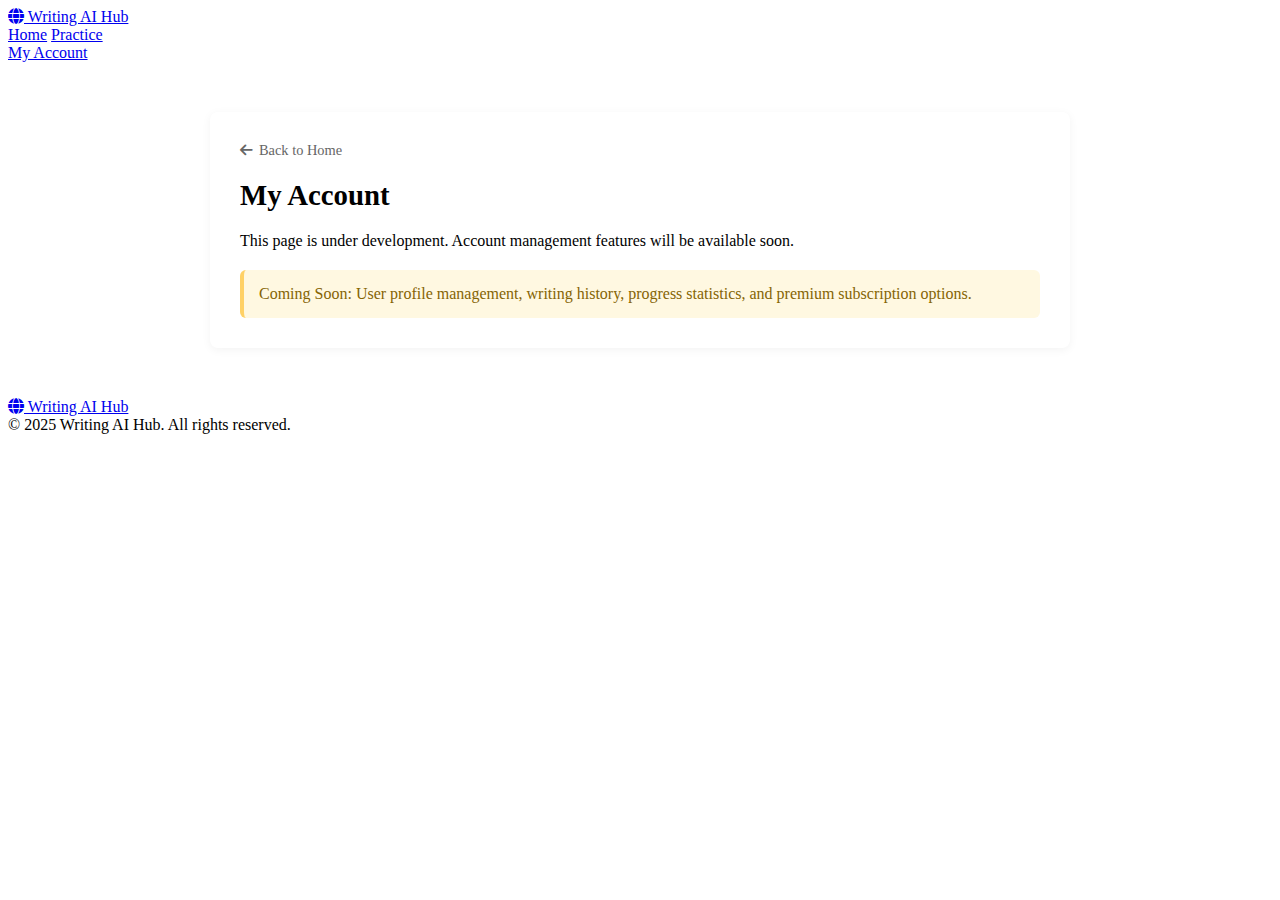
==== public/account.html @ 065a80b8 "Update website with improved header, navigation, and account page." ====
<!DOCTYPE html>
<html lang="en">
<head>
    <meta charset="UTF-8">
    <meta name="viewport" content="width=device-width, initial-scale=1.0">
    <title>My Account | Writing AI Hub</title>
    <link rel="stylesheet" href="/css/main.css">
    <link rel="stylesheet" href="https://cdn.replit.com/agent/bootstrap-agent-dark-theme.min.css">
    <link rel="stylesheet" href="https://cdnjs.cloudflare.com/ajax/libs/font-awesome/6.0.0/css/all.min.css">
    <style>
        .account-container {
            max-width: 800px;
            margin: 50px auto;
            padding: 30px;
            background-color: white;
            border-radius: 8px;
            box-shadow: 0 2px 10px rgba(0, 0, 0, 0.05);
        }
        
        .account-header {
            display: flex;
            align-items: center;
            margin-bottom: 20px;
        }
        
        .back-link {
            display: flex;
            align-items: center;
            color: #666;
            font-size: 0.9rem;
            margin-bottom: 20px;
            text-decoration: none;
        }
        
        .back-link i {
            margin-right: 6px;
        }
        
        .account-title {
            font-size: 1.8rem;
            font-weight: 600;
            margin-bottom: 20px;
            color: var(--text-color);
        }
        
        .account-message {
            margin-bottom: 20px;
            color: var(--light-text-color);
        }
        
        .coming-soon-banner {
            padding: 15px;
            background-color: #fff8e1;
            border-radius: 6px;
            border-left: 4px solid #ffd166;
            margin-top: 20px;
            color: #856404;
        }
    </style>
</head>
<body>
    <!-- Header -->
    <header>
        <div class="container header-container">
            <a href="/" class="logo">
                <i class="fas fa-globe"></i>
                Writing AI Hub
            </a>
            <div class="nav-menu">
                <div class="nav-links">
                    <a href="/" class="nav-link">Home</a>
                    <a href="/workflow_1_question" class="nav-link">Practice</a>
                </div>
                <a href="/account.html" class="btn btn-account">My Account</a>
            </div>
        </div>
    </header>

    <!-- Account Content -->
    <section class="account-section">
        <div class="container">
            <div class="account-container">
                <a href="/" class="back-link"><i class="fas fa-arrow-left"></i> Back to Home</a>
                
                <h1 class="account-title">My Account</h1>
                
                <p class="account-message">This page is under development. Account management features will be available soon.</p>
                
                <div class="coming-soon-banner">
                    Coming Soon: User profile management, writing history, progress statistics, and premium subscription options.
                </div>
            </div>
        </div>
    </section>

    <!-- Footer -->
    <footer>
        <div class="container footer-container">
            <a href="/" class="footer-logo">
                <i class="fas fa-globe"></i>
                Writing AI Hub
            </a>
            <div class="copyright">
                © 2025 Writing AI Hub. All rights reserved.
            </div>
        </div>
    </footer>

    <script src="/js/main.js"></script>
</body>
</html>
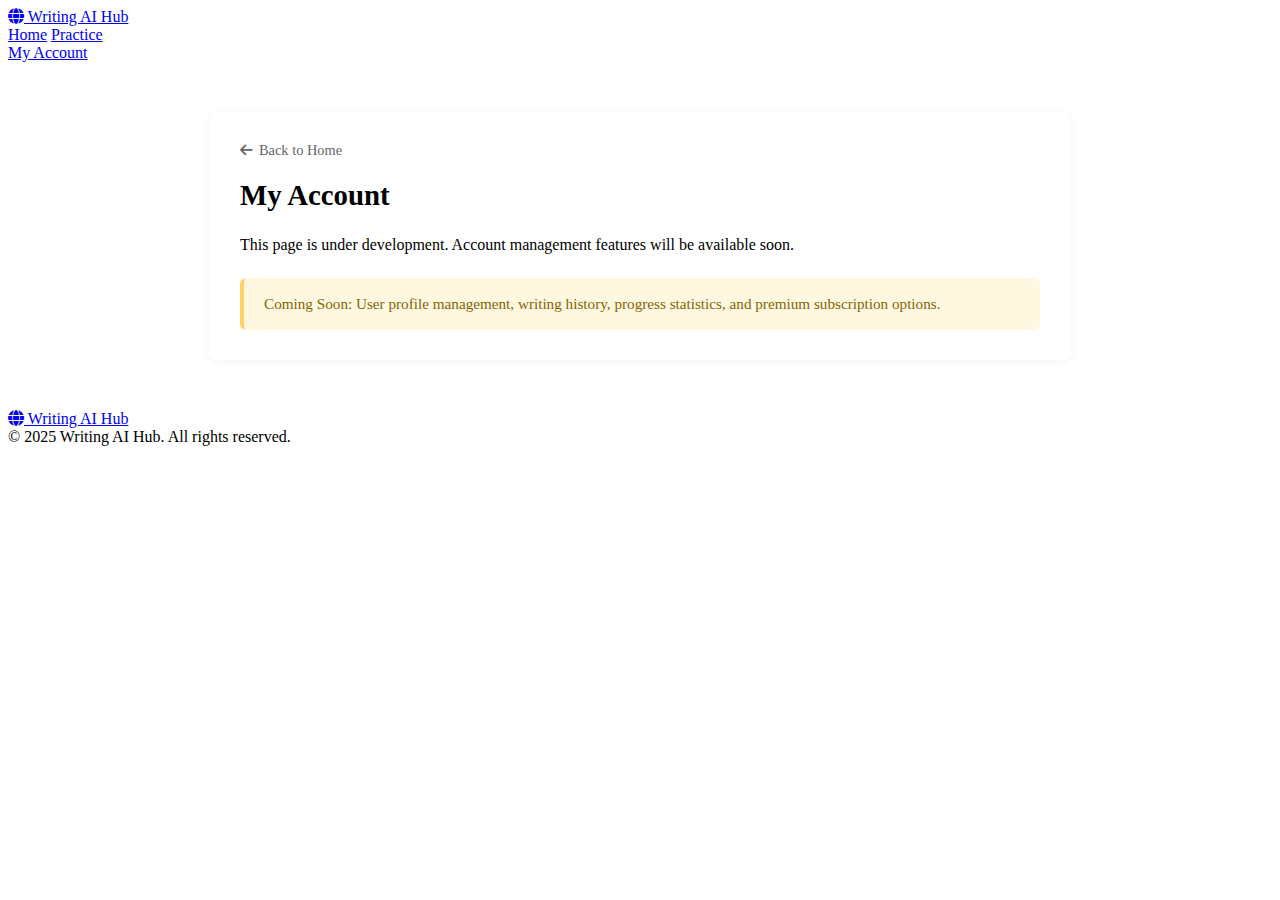
==== commit 86b4e4c9: "Improved the website's look" ====
--- a/public/account.html
+++ b/public/account.html
@@ -30,6 +30,11 @@
             font-size: 0.9rem;
             margin-bottom: 20px;
             text-decoration: none;
+            transition: color 0.3s ease;
+        }
+        
+        .back-link:hover {
+            color: #14b8a6;
         }
         
         .back-link i {
@@ -46,15 +51,19 @@
         .account-message {
             margin-bottom: 20px;
             color: var(--light-text-color);
+            font-size: 1rem;
+            line-height: 1.6;
         }
         
         .coming-soon-banner {
-            padding: 15px;
+            padding: 15px 20px;
             background-color: #fff8e1;
             border-radius: 6px;
             border-left: 4px solid #ffd166;
             margin-top: 20px;
             color: #856404;
+            font-size: 0.95rem;
+            line-height: 1.5;
         }
     </style>
 </head>
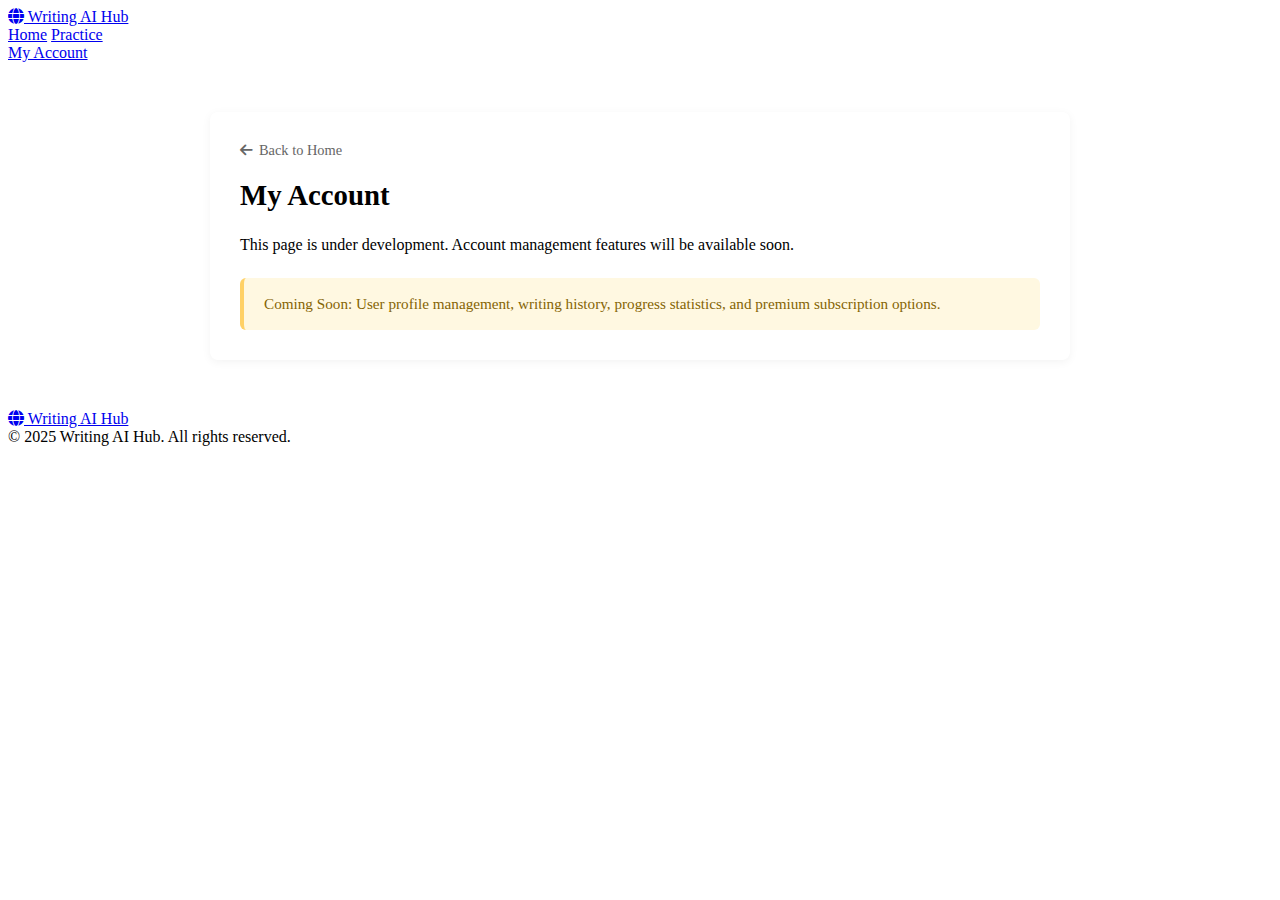
==== commit 67d34eb1: "Improved the website's look" ====
--- a/public/account.html
+++ b/public/account.html
@@ -4,8 +4,8 @@
     <meta charset="UTF-8">
     <meta name="viewport" content="width=device-width, initial-scale=1.0">
     <title>My Account | Writing AI Hub</title>
+    <link rel="stylesheet" href="https://cdn.replit.com/agent/bootstrap-agent-dark-theme.min.css">
     <link rel="stylesheet" href="/css/main.css">
-    <link rel="stylesheet" href="https://cdn.replit.com/agent/bootstrap-agent-dark-theme.min.css">
     <link rel="stylesheet" href="https://cdnjs.cloudflare.com/ajax/libs/font-awesome/6.0.0/css/all.min.css">
     <style>
         .account-container {
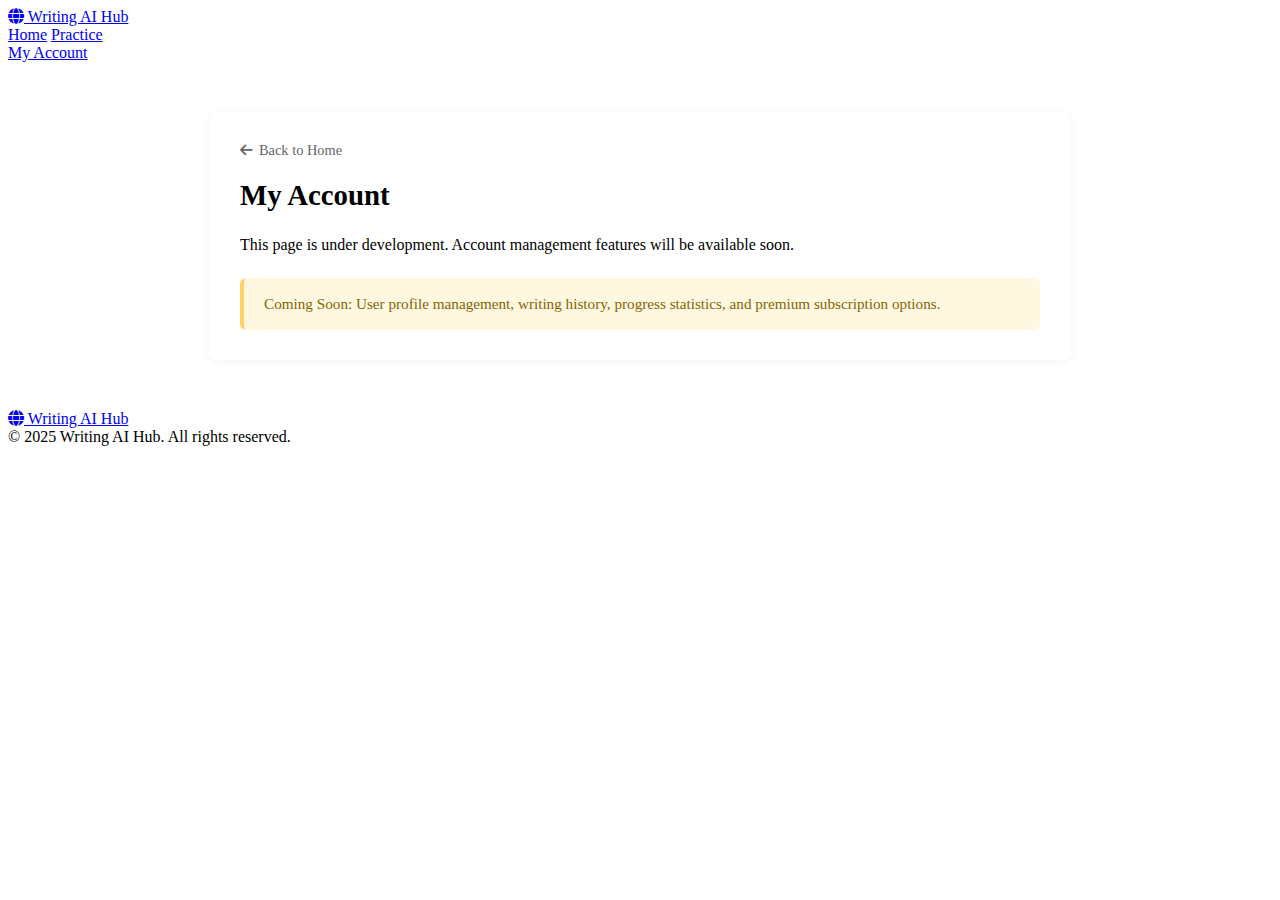
==== commit 94bfbf70: "Agent step too complex - Build the initial prototype" ====
--- a/public/account.html
+++ b/public/account.html
@@ -4,6 +4,7 @@
     <meta charset="UTF-8">
     <meta name="viewport" content="width=device-width, initial-scale=1.0">
     <title>My Account | Writing AI Hub</title>
+    <link rel="stylesheet" href="/css/variables.css">
     <link rel="stylesheet" href="https://cdn.replit.com/agent/bootstrap-agent-dark-theme.min.css">
     <link rel="stylesheet" href="/css/main.css">
     <link rel="stylesheet" href="https://cdnjs.cloudflare.com/ajax/libs/font-awesome/6.0.0/css/all.min.css">
@@ -78,7 +79,7 @@
             <div class="nav-menu">
                 <div class="nav-links">
                     <a href="/" class="nav-link">Home</a>
-                    <a href="/workflow_1_question" class="nav-link">Practice</a>
+                    <a href="/setting.html" class="nav-link">Practice</a>
                 </div>
                 <a href="/account.html" class="btn btn-account">My Account</a>
             </div>
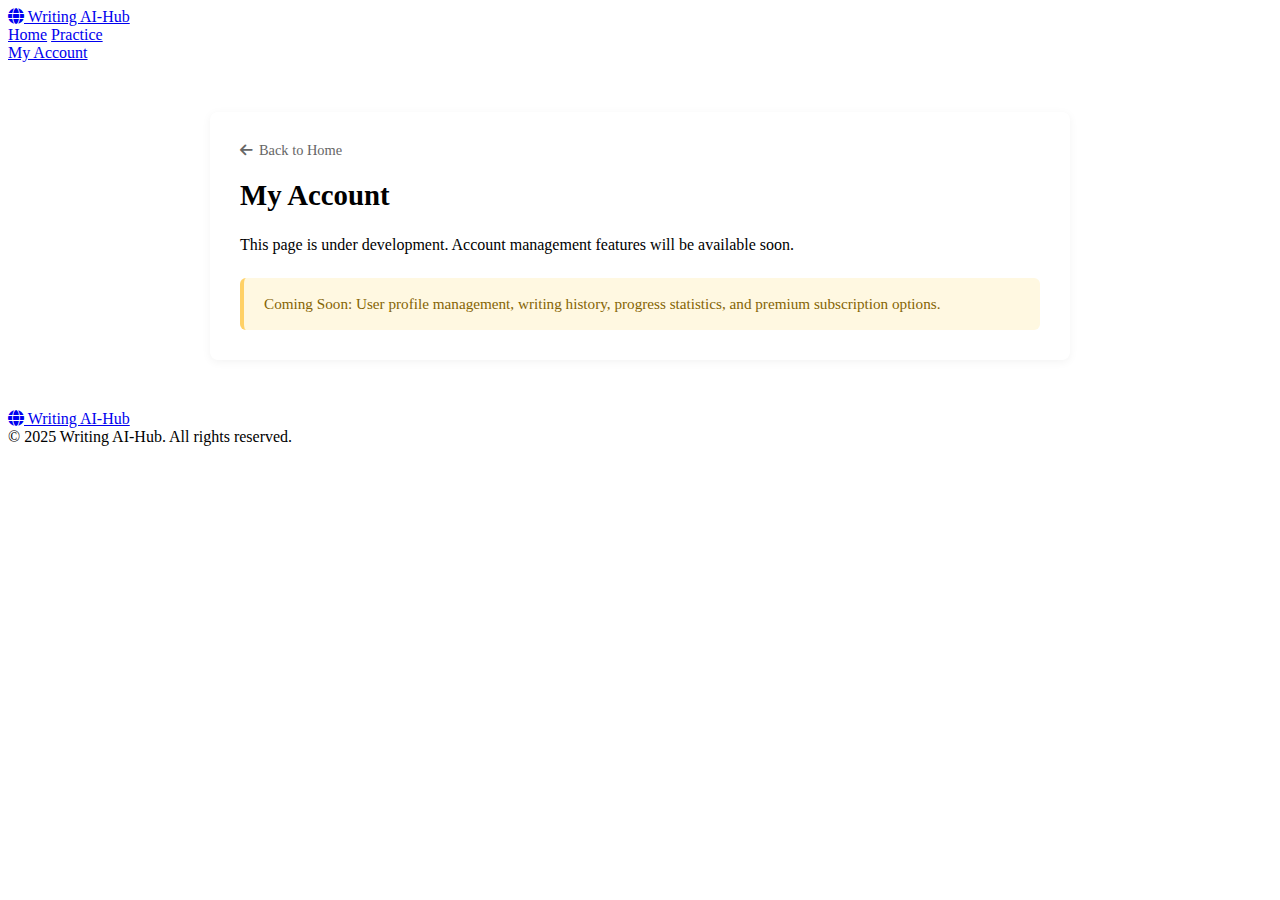
==== commit 3919baef: "Update full app" ====
--- a/public/account.html
+++ b/public/account.html
@@ -69,12 +69,13 @@
     </style>
 </head>
 <body>
+    <div class="body-wrapper">
     <!-- Header -->
-    <header>
+        <header class="app-header">
         <div class="container header-container">
             <a href="/" class="logo">
                 <i class="fas fa-globe"></i>
-                Writing AI Hub
+                Writing AI-Hub
             </a>
             <div class="nav-menu">
                 <div class="nav-links">
@@ -88,6 +89,7 @@
 
     <!-- Account Content -->
     <section class="account-section">
+            <main class="main">
         <div class="container">
             <div class="account-container">
                 <a href="/" class="back-link"><i class="fas fa-arrow-left"></i> Back to Home</a>
@@ -101,17 +103,19 @@
                 </div>
             </div>
         </div>
+            </main>
     </section>
+    </div>
 
     <!-- Footer -->
-    <footer>
+    <footer class="app-footer">
         <div class="container footer-container">
             <a href="/" class="footer-logo">
                 <i class="fas fa-globe"></i>
-                Writing AI Hub
+                Writing AI-Hub
             </a>
             <div class="copyright">
-                © 2025 Writing AI Hub. All rights reserved.
+                © 2025 Writing AI-Hub. All rights reserved.
             </div>
         </div>
     </footer>
